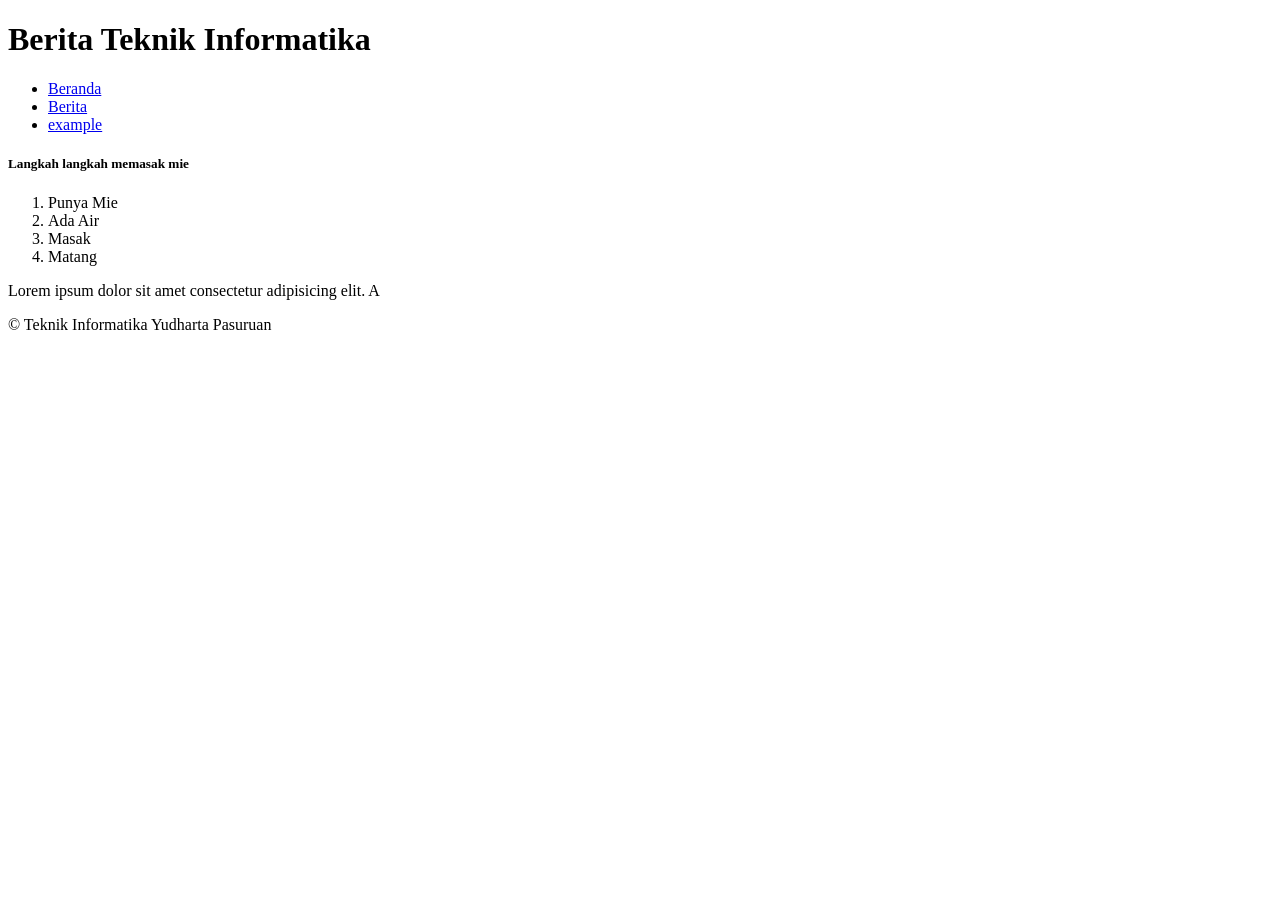
==== index.html @ 94826db0 "first commit" ====
<!DOCTYPE html>
<html lang="id">
<head>
    <meta charset="UTF-8">
    <meta name="viewport" content="width=device-width, initial-scale=1.0">
    <title>Universitas Yudharta</title>
    <!-- <link rel="stylesheet" href="index.css"> -->
</head>
<body>
    <header id="home">
        <h1>Berita Teknik Informatika</h1>
        <ul>
            <li><a href="#home">Beranda</a></li>
            <li><a href="#berita" target="_blank">Berita</a></li>
            <li><a href="example.html" target="_blank">example</a></li>
        </ul>
    </header>
    <main>
        <h5>Langkah langkah memasak mie</h5>
        <ol>
            <li>Punya Mie</li>
            <li>Ada Air</li>
            <li>Masak</li>
            <li>Matang</li>
        </ol>
        <p>Lorem ipsum dolor sit amet consectetur adipisicing elit. A</p>
    </main>
    <footer id="berita">
        <p>&copy; Teknik Informatika Yudharta Pasuruan</p>
    </footer>
</body>
</html>
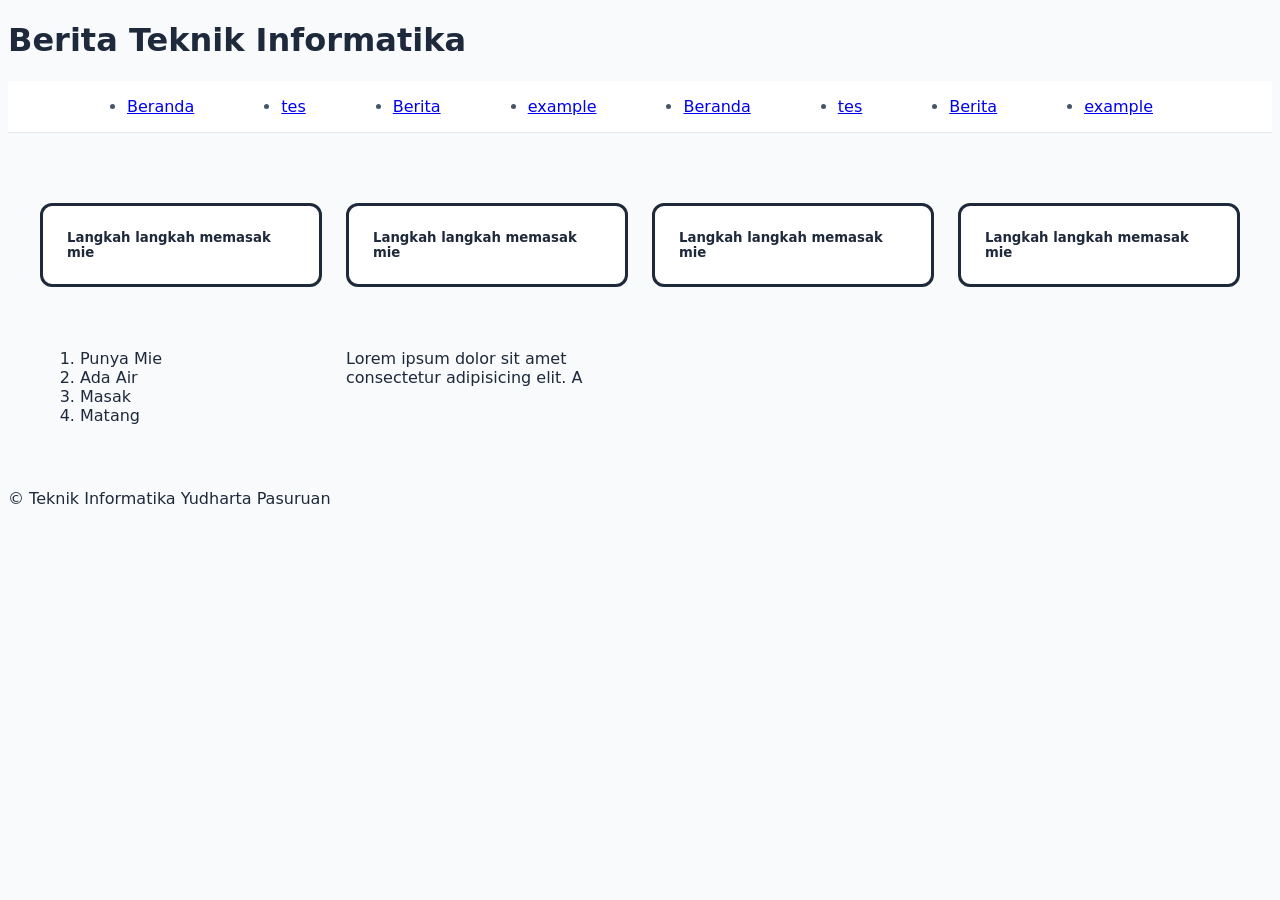
==== commit 4315e96e: "update tampilan" ====
--- a/index.html
+++ b/index.html
@@ -5,18 +5,29 @@
     <meta name="viewport" content="width=device-width, initial-scale=1.0">
     <title>Universitas Yudharta</title>
     <!-- <link rel="stylesheet" href="index.css"> -->
+    <link rel="stylesheet" href="index.css">
 </head>
 <body>
     <header id="home">
-        <h1>Berita Teknik Informatika</h1>
-        <ul>
-            <li><a href="#home">Beranda</a></li>
-            <li><a href="#berita" target="_blank">Berita</a></li>
-            <li><a href="example.html" target="_blank">example</a></li>
+        <h1 class="judul">Berita Teknik Informatika</h1>
+        <!-- <nav class="navbar"> -->
+        <ul class="navbar">
+            <li class="nav-links-a"><a href="#home">Beranda</a></li>
+            <li class="nav-links-a"><a href="#home">tes</a></li>
+            <li class="nav-links-a"><a href="#berita" target="_blank">Berita</a></li>
+            <li class="nav-links-a"><a href="example.html" target="_blank">example</a></li>
+            <li class="nav-links-a"><a href="#home">Beranda</a></li>
+            <li class="nav-links-a"><a href="#home">tes</a></li>
+            <li class="nav-links-a"><a href="#berita" target="_blank">Berita</a></li>
+            <li class="nav-links-a"><a href="example.html" target="_blank">example</a></li>
         </ul>
+        <!-- </nav> -->
     </header>
-    <main>
-        <h5>Langkah langkah memasak mie</h5>
+    <main class="card-grid">
+        <h5 class="card">Langkah langkah memasak mie</h5>
+        <h5 class="card">Langkah langkah memasak mie</h5>
+        <h5 class="card">Langkah langkah memasak mie</h5>
+        <h5 class="card">Langkah langkah memasak mie</h5>
         <ol>
             <li>Punya Mie</li>
             <li>Ada Air</li>
--- a/index.css
+++ b/index.css
@@ -0,0 +1,67 @@
+* Reset Global Modern */
+*, *::before, *::after {
+  box-sizing: border-box;
+  margin: 0;
+  padding: 0;
+}
+
+body {
+  font-family: system-ui, -apple-system, sans-serif;
+  color: #1e293b;
+  background-color: #f8fafc;
+}
+
+.navbar {
+  display: flex;
+  justify-content: space-evenly;
+  align-items: center;
+  padding: 1rem 2rem;
+  background-color: #ffffff;
+  border-bottom: 1px solid #e2e8f0;
+}
+
+.nav-links {
+  display: flex;
+  list-style: none;
+  gap: 1.5rem;
+}
+
+.nav-links-a {
+  text-decoration: none;
+  color: #475569;
+  font-weight: 500;
+  transition: color 0.2s ease;
+}
+
+.nav-links a:hover {
+  color: #0f0f0f;
+}
+
+
+
+.card-grid {
+  display: grid;
+  grid-template-columns: repeat(auto-fit, minmax(280px, 1fr));
+  gap: 1.5rem;
+  padding: 2rem;
+  max-width: 1200px;
+  margin: 0 auto;
+}
+
+.card {
+  background: #ffffff;
+  border: solid;
+  border-radius: 12px;
+  padding: 1.5rem;
+  transition: transform 0.2s ease, box-shadow 0.2s ease;
+}
+
+.card:hover {
+  transform: translateY(-4px);
+  box-shadow: 0 10px 15px -3px rgba(0, 0, 0, 0.7);
+}
+
+@media (max-width: 800px) {
+  .navbar { flex-direction: column; gap: 1rem; }
+  .card-grid { padding: 1rem; gap: 1rem; }
+}
--- a/index.css
+++ b/index.css
@@ -0,0 +1,67 @@
+* Reset Global Modern */
+*, *::before, *::after {
+  box-sizing: border-box;
+  margin: 0;
+  padding: 0;
+}
+
+body {
+  font-family: system-ui, -apple-system, sans-serif;
+  color: #1e293b;
+  background-color: #f8fafc;
+}
+
+.navbar {
+  display: flex;
+  justify-content: space-evenly;
+  align-items: center;
+  padding: 1rem 2rem;
+  background-color: #ffffff;
+  border-bottom: 1px solid #e2e8f0;
+}
+
+.nav-links {
+  display: flex;
+  list-style: none;
+  gap: 1.5rem;
+}
+
+.nav-links-a {
+  text-decoration: none;
+  color: #475569;
+  font-weight: 500;
+  transition: color 0.2s ease;
+}
+
+.nav-links a:hover {
+  color: #0f0f0f;
+}
+
+
+
+.card-grid {
+  display: grid;
+  grid-template-columns: repeat(auto-fit, minmax(280px, 1fr));
+  gap: 1.5rem;
+  padding: 2rem;
+  max-width: 1200px;
+  margin: 0 auto;
+}
+
+.card {
+  background: #ffffff;
+  border: solid;
+  border-radius: 12px;
+  padding: 1.5rem;
+  transition: transform 0.2s ease, box-shadow 0.2s ease;
+}
+
+.card:hover {
+  transform: translateY(-4px);
+  box-shadow: 0 10px 15px -3px rgba(0, 0, 0, 0.7);
+}
+
+@media (max-width: 800px) {
+  .navbar { flex-direction: column; gap: 1rem; }
+  .card-grid { padding: 1rem; gap: 1rem; }
+}
